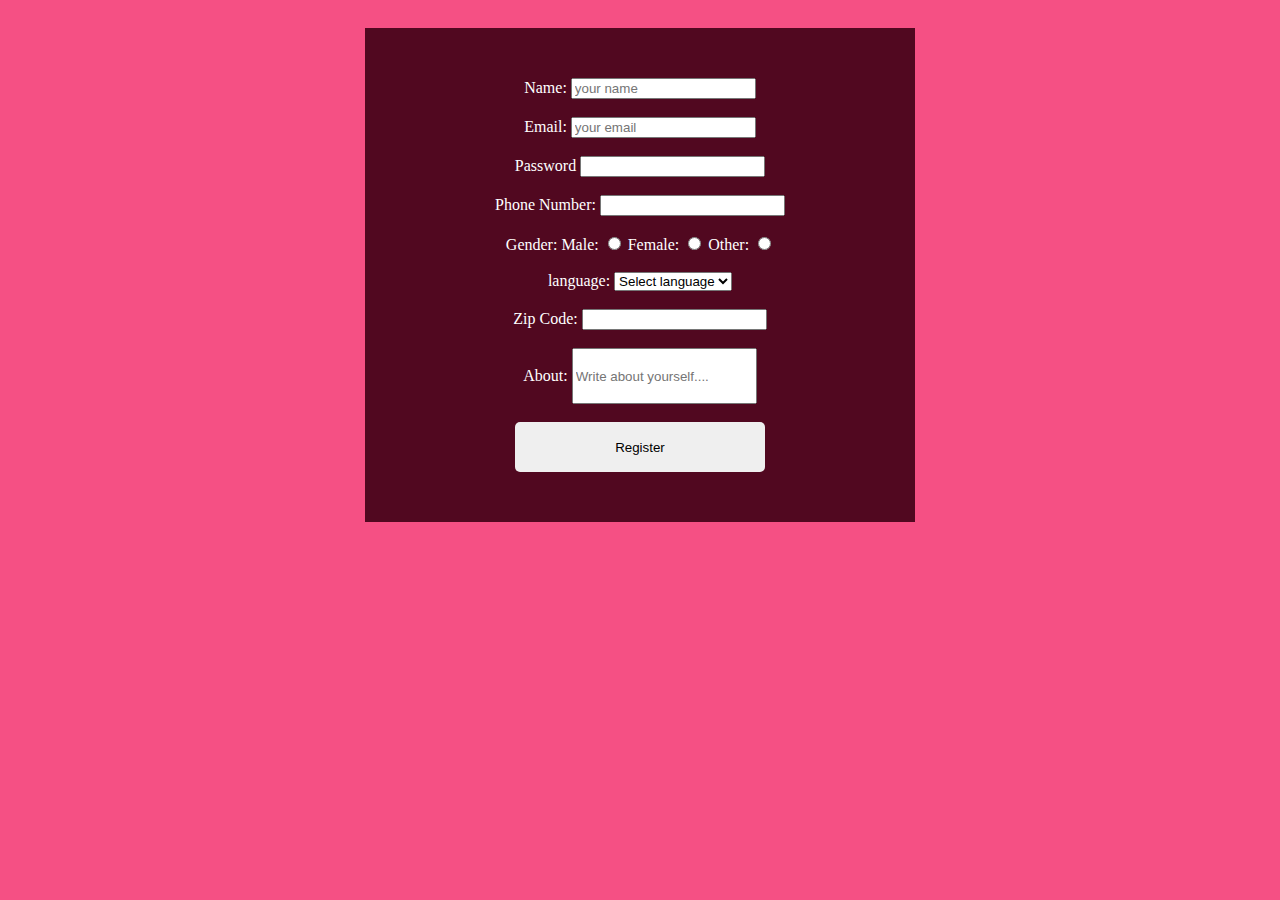
==== csstask7.html @ 038d701a "Add files via upload" ====
<!DOCTYPE html>
<html lang="en">
<head>
    <meta charset="UTF-8">
    <meta name="viewport" content="width=device-width, initial-scale=1.0">
    <title>Form</title>
    <style>
        body{
            padding: 20px;
            background-color: #f55084;
        }
        label{
            color: white;
        }
        button{
            color:black;
            height: 50px;
            
            width: 250px;
            border: none;
            border-radius: 5px;
        }

        #about{
            height: 50px;
        }
        form{
            width: 450px;
            padding: 50px;
            background-color: #510820;
        }
    </style>
</head>
<body>
    <center>
        <div>
        <form>
            <label for="name">Name: </label>
            <input type="text" id="name" placeholder="your name"><br><br>
            <label for="email">Email: </label>
            <input type="email" id="userName" placeholder="your email"><br><br>
            <label for="password">Password</label>
            <input type="password" id="password"><br><br>
            <label for="phno">Phone Number: </label>
            <input type="text" id="phno"><br><br>
            <label for="gender">Gender: </label>
            <label for="gender">Male: </label> 
            <input type="radio" >
            <label for="gender">Female: </label> 
            <input type="radio" >
            <label for="gender">Other: </label> 
            <input type="radio" ><br><br>
            <label for="gender">language: </label>
            <select name="gender">
                <option value="">Select language</option>
                <option value="telugu">telugu</option>
                <option value="tamil">tamil</option>
            </select><br><br>
            <label for="zipcode">Zip Code: </label>
            <input type="text" id="zipcode" ><br><br>
            <label for="about">About: </label>
            <input type="text" id="about" placeholder="Write about yourself...."><br><br>
            <button>Register</button>
        </form>
        </div>
    </center>
</body>
</html>
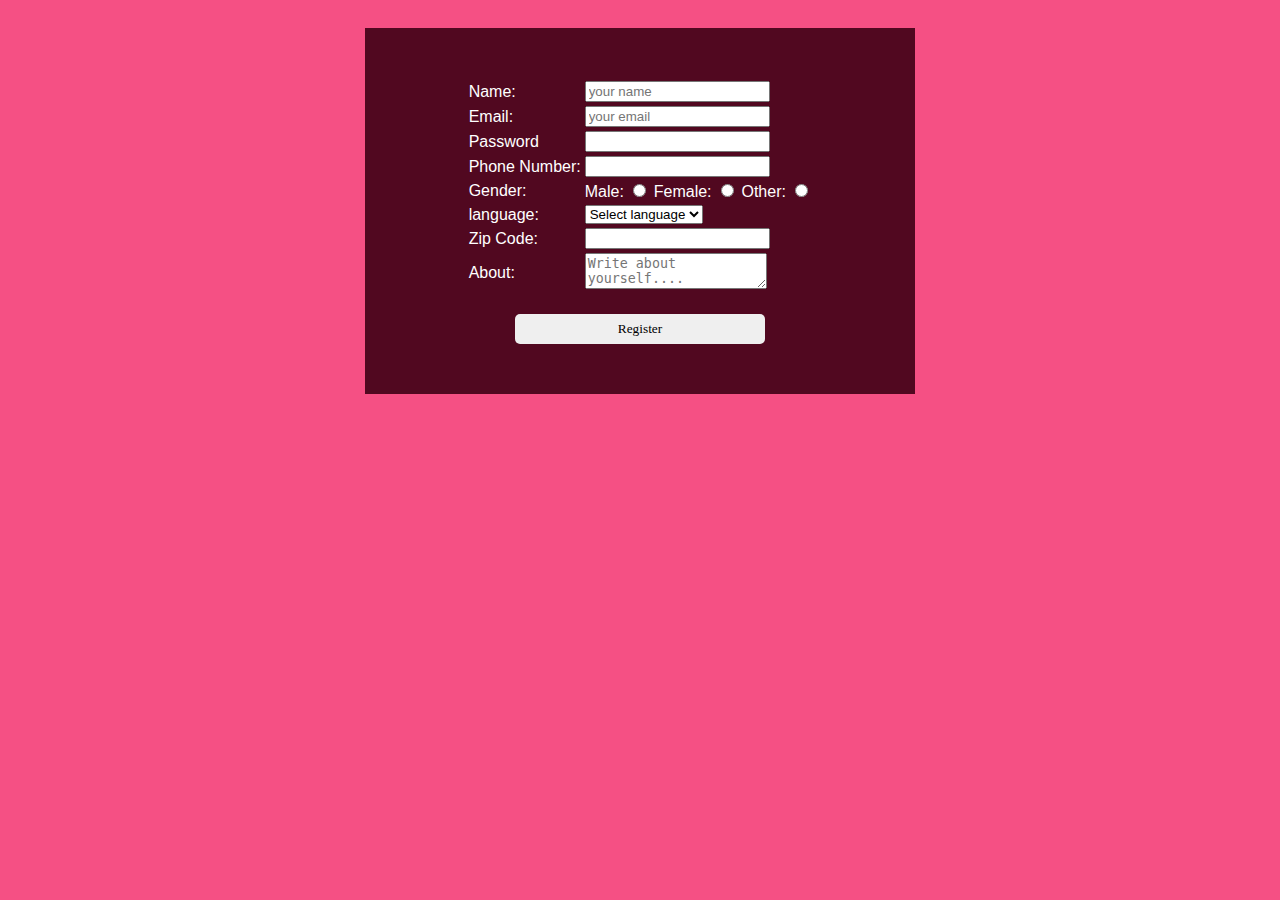
==== commit 082fea54: "Add files via upload" ====
--- a/csstask7.html
+++ b/csstask7.html
@@ -8,21 +8,23 @@
         body{
             padding: 20px;
             background-color: #f55084;
+            font-family: sans-serif;
         }
         label{
             color: white;
         }
         button{
             color:black;
-            height: 50px;
+            height: 30px;
             
             width: 250px;
             border: none;
             border-radius: 5px;
+            font-family: sans-serif
         }
 
         #about{
-            height: 50px;
+            height: 30px;
         }
         form{
             width: 450px;
@@ -35,32 +37,46 @@
     <center>
         <div>
         <form>
-            <label for="name">Name: </label>
-            <input type="text" id="name" placeholder="your name"><br><br>
-            <label for="email">Email: </label>
-            <input type="email" id="userName" placeholder="your email"><br><br>
-            <label for="password">Password</label>
-            <input type="password" id="password"><br><br>
-            <label for="phno">Phone Number: </label>
-            <input type="text" id="phno"><br><br>
-            <label for="gender">Gender: </label>
-            <label for="gender">Male: </label> 
+            <table>
+                <tr>
+            <td><label for="name">Name: </label></td>
+           <td> <input type="text" id="name" placeholder="your name"></td>
+                </tr>
+                <tr>
+            <td><label for="email">Email: </label></td>
+            <td><input type="email" id="userName" placeholder="your email"></td>
+                </tr>
+                <tr><td><label for="password">Password</label></td>
+            <td><input type="password" id="password"></td></tr>
+            <tr><td><label for="phno">Phone Number: </label></td>
+            <td><input type="text" id="phno"></td></tr>
+            <tr><td><label for="gender">Gender: </label></td>
+
+            <td><label for="gender">Male: </label> 
             <input type="radio" >
             <label for="gender">Female: </label> 
             <input type="radio" >
             <label for="gender">Other: </label> 
-            <input type="radio" ><br><br>
-            <label for="gender">language: </label>
-            <select name="gender">
+            <input type="radio" ></td></tr>
+            <tr>
+                <td><label for="gender">language: </label></td>
+            <td><select name="gender">
                 <option value="">Select language</option>
                 <option value="telugu">telugu</option>
                 <option value="tamil">tamil</option>
-            </select><br><br>
-            <label for="zipcode">Zip Code: </label>
-            <input type="text" id="zipcode" ><br><br>
-            <label for="about">About: </label>
-            <input type="text" id="about" placeholder="Write about yourself...."><br><br>
-            <button>Register</button>
+            </select></td>
+        </tr>
+            <tr>
+                <td> <label for="zipcode">Zip Code: </label></td>
+           <td><input type="text" id="zipcode" ></td></tr>
+           <tr>
+            <td><label for="about">About: </label></td>
+           <td><textarea id="about" name="about" rows="2" cols="20" placeholder="Write about yourself...."></textarea>
+            </td> 
+            </tr>
+            </table>
+            <br>
+            <button style="font-family: fantasy;">Register</button>
         </form>
         </div>
     </center>
